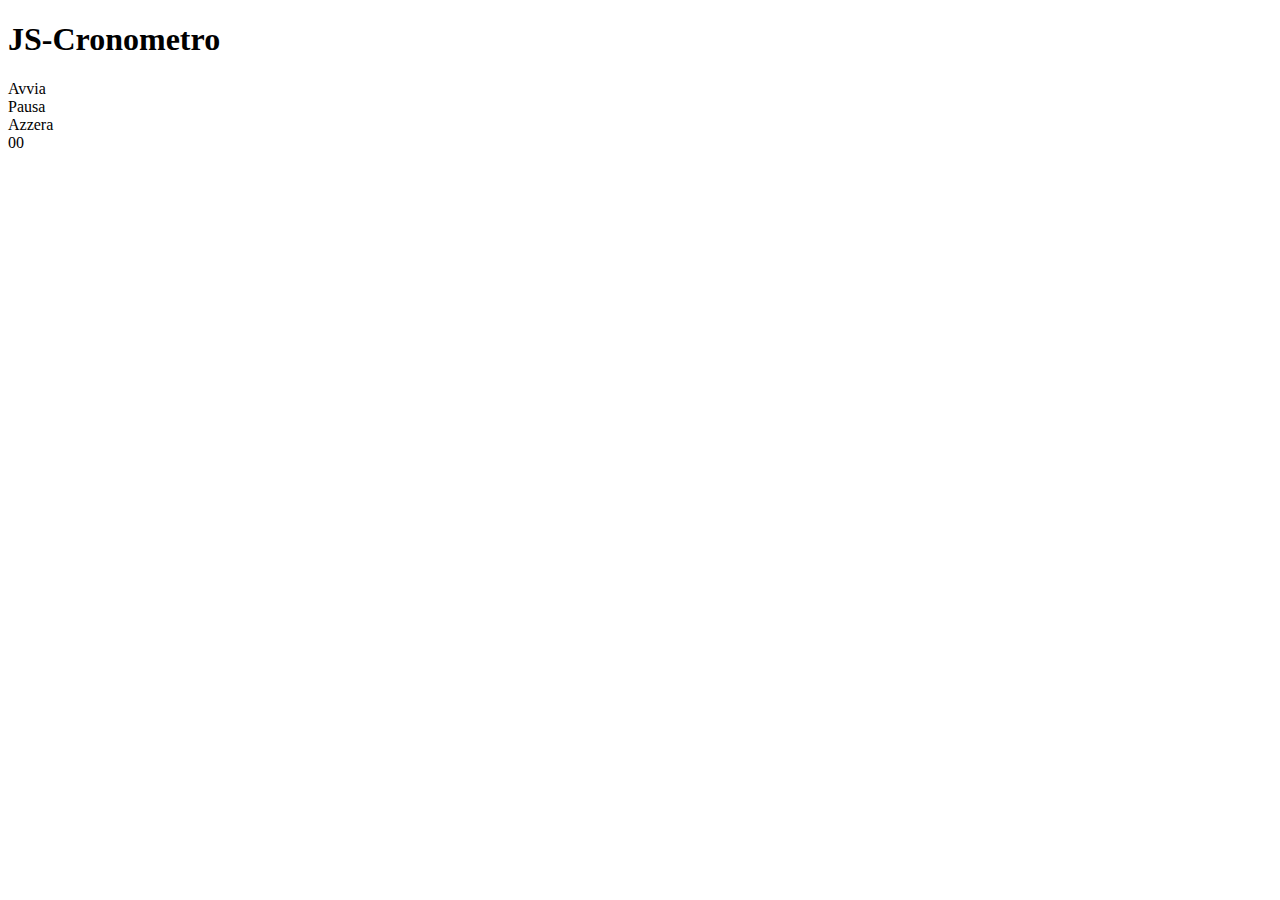
==== cronometro/index.html @ 90ab63db "Cronometro" ====
<!DOCTYPE html>
<html lang="en">
<head>
  <meta charset="UTF-8">
  <meta http-equiv="X-UA-Compatible" content="IE=edge">
  <meta name="viewport" content="width=device-width, initial-scale=1.0">
  <link rel="shortcut icon" href="https://boolean.careers/favicon/favicon-16x16.png" type="image/x-icon">
  <link href="https://cdn.jsdelivr.net/npm/bootstrap@5.2.0-beta1/dist/css/bootstrap.min.css" rel="stylesheet" integrity="sha384-0evHe/X+R7YkIZDRvuzKMRqM+OrBnVFBL6DOitfPri4tjfHxaWutUpFmBp4vmVor" crossorigin="anonymous">
  <title>2022-12-02</title>
</head>
<body>

  <div>

    <div class="text-center">
      <h1 class="text-center">JS-Cronometro</h1>
    </div> 

    <div >
      <div class="d-flex justify-content-evenly">
        <div class="btn btn-success" id="start">Avvia</div>
        <div class="btn btn-primary" id="pause">Pausa</div>
        <div class="btn btn-danger" id="reset">Azzera</div>
      </div>
    </div>

    <div class="text-center fs-1">
      <div id="tempo">&nbsp;</div>
    </div>

  </div>

  <script src="js/script.js"></script>
</body>
</html>
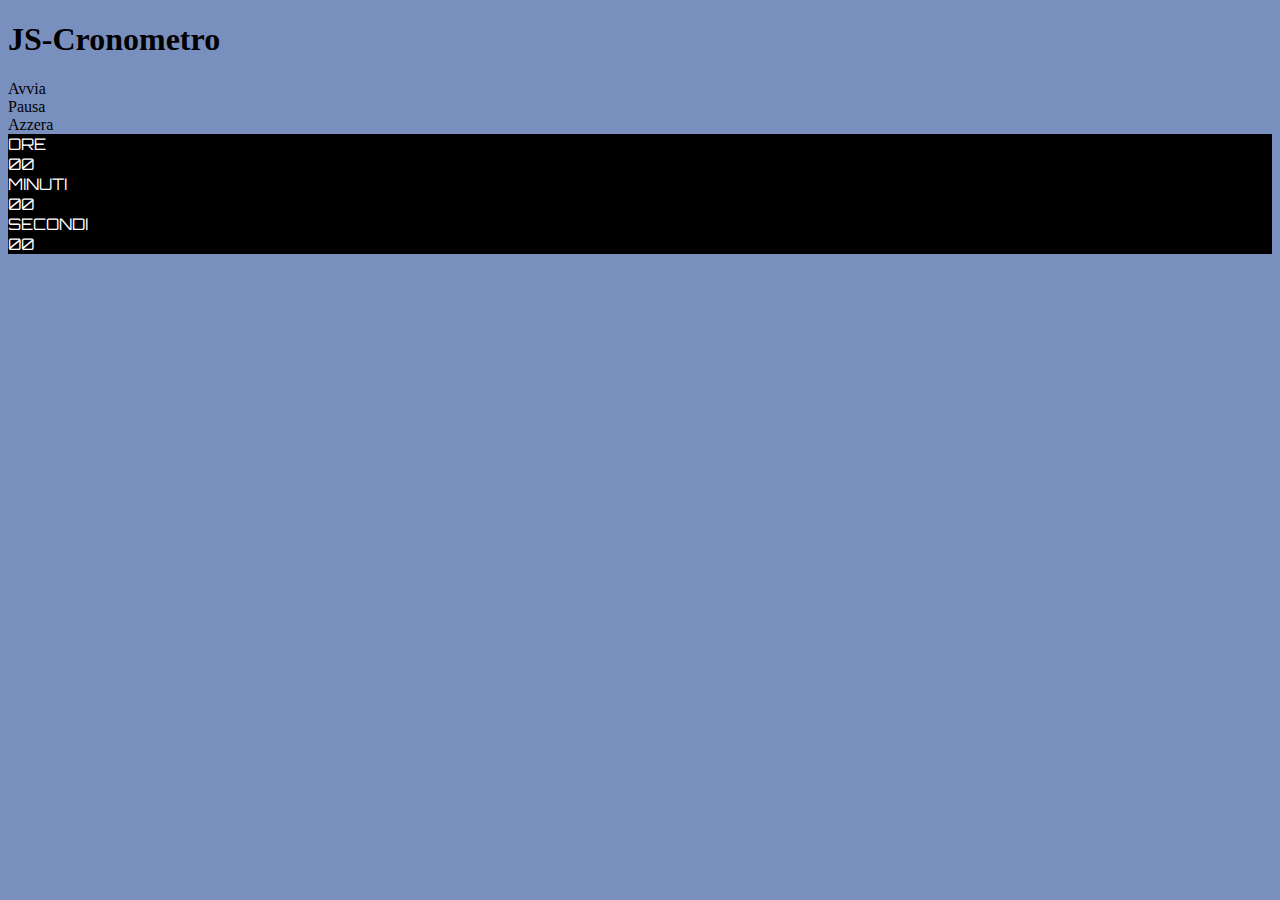
==== commit 651d9f44: "Add Sec Min Hours" ====
--- a/cronometro/index.html
+++ b/cronometro/index.html
@@ -1,35 +1,54 @@
 <!DOCTYPE html>
 <html lang="en">
-<head>
-  <meta charset="UTF-8">
-  <meta http-equiv="X-UA-Compatible" content="IE=edge">
-  <meta name="viewport" content="width=device-width, initial-scale=1.0">
-  <link rel="shortcut icon" href="https://boolean.careers/favicon/favicon-16x16.png" type="image/x-icon">
-  <link href="https://cdn.jsdelivr.net/npm/bootstrap@5.2.0-beta1/dist/css/bootstrap.min.css" rel="stylesheet" integrity="sha384-0evHe/X+R7YkIZDRvuzKMRqM+OrBnVFBL6DOitfPri4tjfHxaWutUpFmBp4vmVor" crossorigin="anonymous">
-  <title>2022-12-02</title>
-</head>
-<body>
+  <head>
+    <meta charset="UTF-8">
+    <meta http-equiv="X-UA-Compatible" content="IE=edge">
+    <meta name="viewport" content="width=device-width, initial-scale=1.0">
+    <link rel="shortcut icon" href="https://boolean.careers/favicon/favicon-16x16.png" type="image/x-icon">
+    <link href="https://cdn.jsdelivr.net/npm/bootstrap@5.2.0-beta1/dist/css/bootstrap.min.css" rel="stylesheet" integrity="sha384-0evHe/X+R7YkIZDRvuzKMRqM+OrBnVFBL6DOitfPri4tjfHxaWutUpFmBp4vmVor" crossorigin="anonymous">
+    <title>2022-12-02</title>
 
-  <div>
+    <!-- Google Font -->
+    <link rel="preconnect" href="https://fonts.googleapis.com"><link rel="preconnect" href="https://fonts.gstatic.com" crossorigin><link href="https://fonts.googleapis.com/css2?family=Open+Sans:wght@300;400;500;600;700;800&family=Orbitron:wght@700&display=swap" rel="stylesheet">
+    <!-- Style CSS -->
+    <link rel="stylesheet" href="./css/style.css">
 
-    <div class="text-center">
-      <h1 class="text-center">JS-Cronometro</h1>
-    </div> 
+  </head>
+  <body>
 
-    <div >
-      <div class="d-flex justify-content-evenly">
-        <div class="btn btn-success" id="start">Avvia</div>
-        <div class="btn btn-primary" id="pause">Pausa</div>
-        <div class="btn btn-danger" id="reset">Azzera</div>
+    <div>
+
+      <div class="text-center pb-4">
+        <h1 class="text-center py-5 text-uppercase">JS-Cronometro</h1>
+      </div> 
+
+      <div >
+        <div class="d-flex justify-content-evenly pb-5">
+          <div class="btn btn-success" id="start">Avvia</div>
+          <div class="btn btn-primary" id="pause">Pausa</div>
+          <div class="btn btn-danger" id="reset">Azzera</div>
+        </div>
       </div>
-    </div>
 
-    <div class="text-center fs-1">
-      <div id="tempo">&nbsp;</div>
-    </div>
+      <div class="text-center fs-1 mt-4">
+        <div class="container">
+          <div class="row clock-square pb-3">
+              <div class="col-4 ">
+                <span class="text-time">ORE</span>
+                <div id="hours">&nbsp;</div>
+              </div>
+              <div class="col-4">
+                <span class="text-time">MINUTI</span>
+                <div id="min">&nbsp;</div>
+              </div>
+              <div class="col-4">
+                <span class="text-time">SECONDI</span>
+                <div id="sec">&nbsp;</div>
+              </div>
+            </div>
+          </div>
+      </div>
 
-  </div>
-
-  <script src="js/script.js"></script>
-</body>
+    <script src="js/script.js"></script>
+  </body>
 </html>--- a/cronometro/css/style.css
+++ b/cronometro/css/style.css
@@ -0,0 +1,15 @@
+body{
+  background-color: rgb(121, 143, 190);
+}
+
+.clock-square{
+  font-family: 'Open Sans', sans-serif;
+  font-family: 'Orbitron', sans-serif;
+  background-color: black;
+  color: white;
+}
+
+.text-time{
+  font-size: 1rem;
+  text-align: center;
+}
